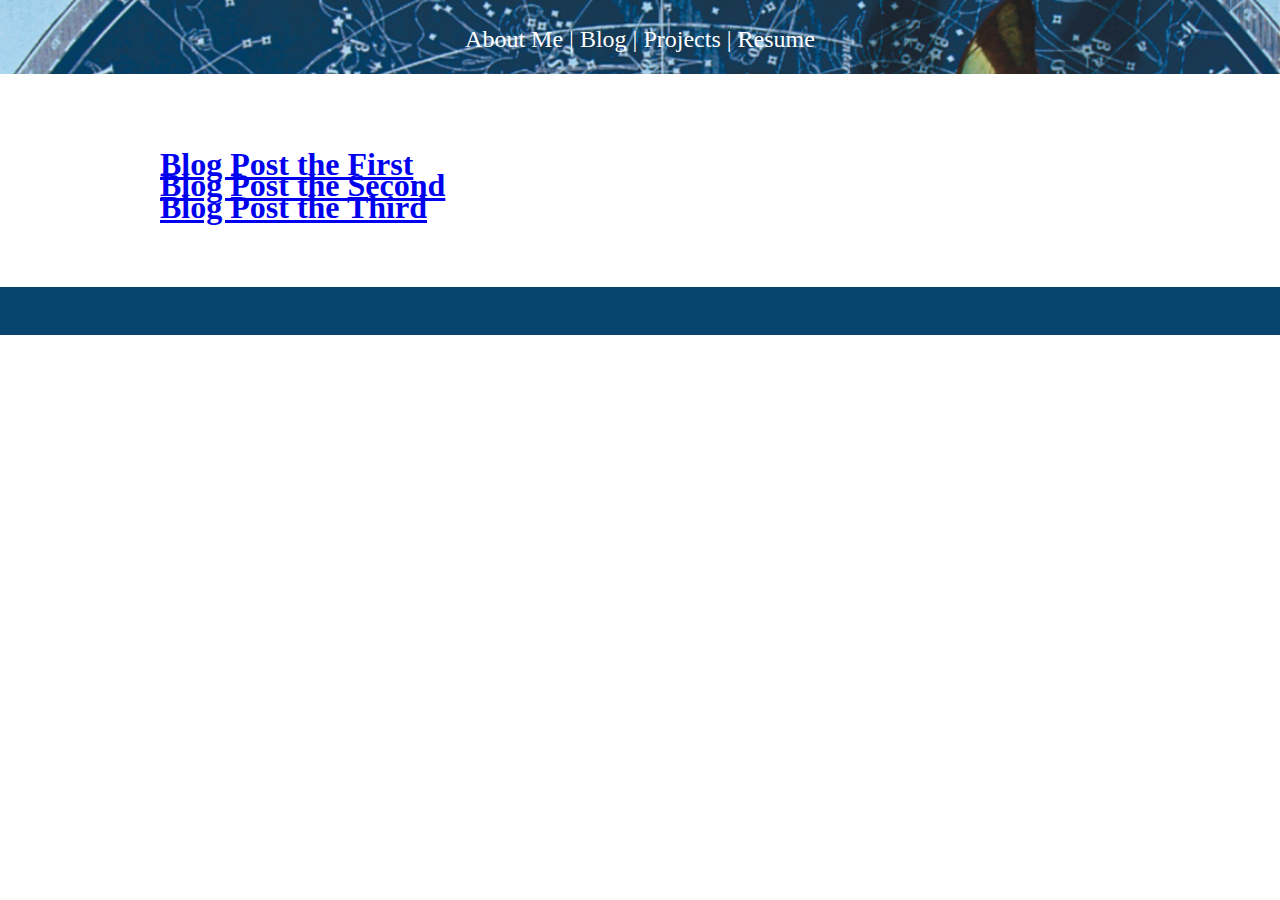
==== blog/index.html @ bcbd48c2 "build blog index" ====
<!DOCTYPE html>
<head>
  <title>Blog Post the Third</title>
  <meta charset="UTF-8">
  <link rel="stylesheet" type="text/css" href="../stylesheets/default.css">
  <link rel="stylesheet" type="text/css" href="../stylesheets/blog-stylesheet.css">
</head>

<header>
  <nav>
    <a href="#">About Me</a> |
    <a href="/blog">Blog</a> |
    <a href="#">Projects</a> |
    <a href="#">Resume</a>
  </nav>
</header>

<main>
  <h1 class="headline"><a href="/t1-git-blog.html">Blog Post the First</a></h1>
  <h1 class="headline"><a href="/c1-chefs-kitchen.html">Blog Post the Second</a></h1>
  <h1 class="headline"><a href="/t2-css-design.html">Blog Post the Third</a></h1>
</main>

<footer>
</footer>
---- stylesheets/default.css ----
header{
  position:relative;
  top:-10px;
  width: 100%;
  height: 10em;
  text-align: center;
  background: #07456F url("../imgs/joseph_cornell.jpg") no-repeat;
  background-size: cover;
  display: inline-block;
  color: #fff;
}

header a{
  color: #fff;
  text-decoration: none;

}

h1{
  font-size:5em;
  line-height: 0px;
}

header h1{
  line-height: inherit;
}

body {
  margin: auto;
  text-align: center;
}

img{
margin: auto;
display: block;
border-radius: 9em;
margin-top: 2em;
margin-bottom: 2em;
}

nav{
  padding-top: 1.5em;
}

.social{
  display: inline-block;
  border-radius: 0;
  padding-top: 3em;
}

footer{
  position: relative;
  bottom: 0px;
  width: 100%;
  height:2em;
  background: #07456F;
  padding: .5em;
}

footer a{
  color:#fff;
}
---- stylesheets/blog-stylesheet.css ----
header{
  height: 3.5em;
  font-size: 1.5em;
}

main{
  margin: 5em 10em;
  text-align: left;
}

.date{
  border-top: solid 1px #898989;
  text-align: right;
  padding-top:10px;
}

h1{
  font-size: 2em;
}
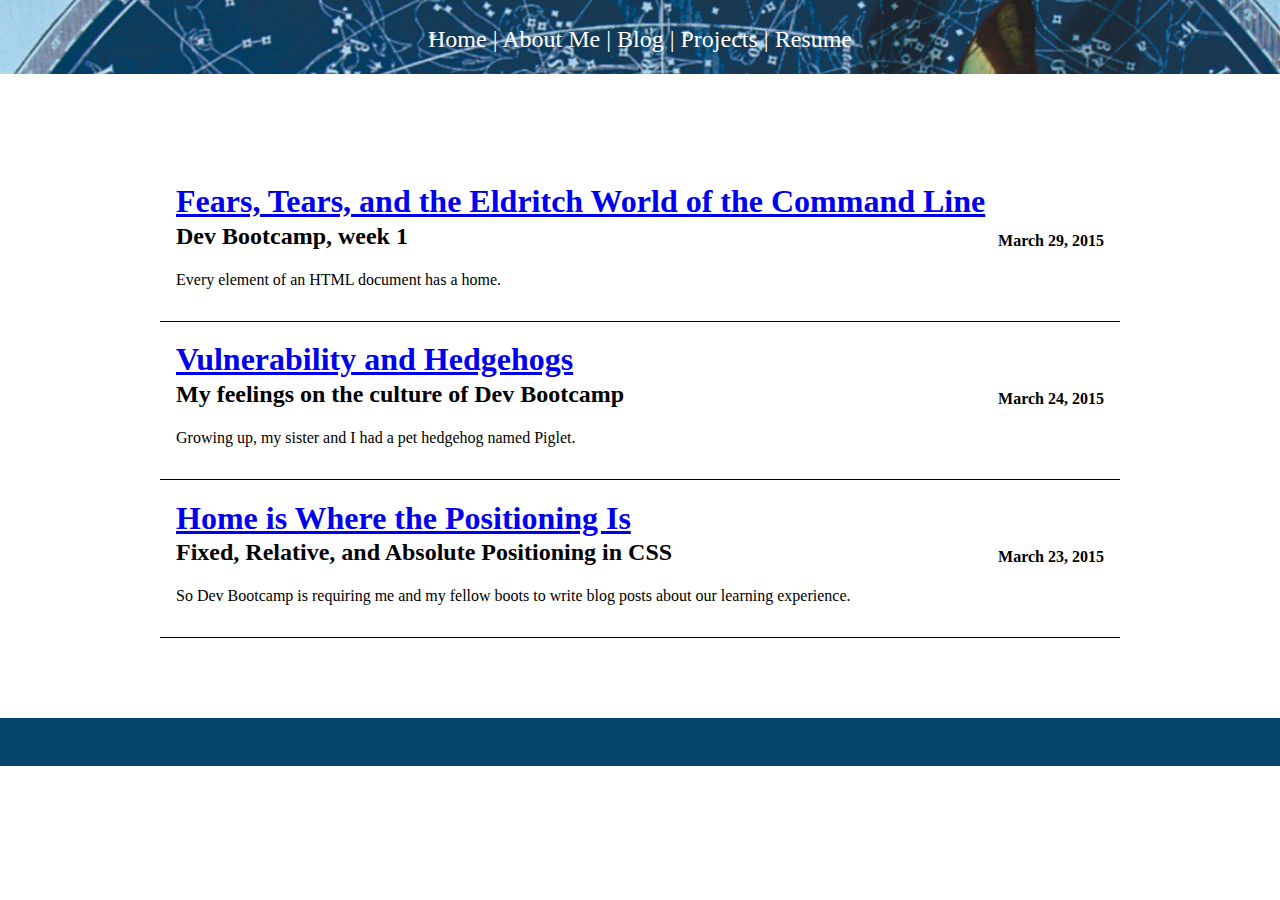
==== commit c92ded04: "add subtitles, dates, spacing, and borderto blog index page" ====
--- a/blog/index.html
+++ b/blog/index.html
@@ -1,13 +1,15 @@
 <!DOCTYPE html>
 <head>
-  <title>Blog Post the Third</title>
+  <title>Evangeline's Sweet Blog</title>
   <meta charset="UTF-8">
   <link rel="stylesheet" type="text/css" href="../stylesheets/default.css">
   <link rel="stylesheet" type="text/css" href="../stylesheets/blog-stylesheet.css">
+  <link rel="stylesheet" type="text/css" href="../stylesheets/blog-index.css">
 </head>
 
 <header>
   <nav>
+    <a href="../index.html">Home</a> |
     <a href="#">About Me</a> |
     <a href="/blog">Blog</a> |
     <a href="#">Projects</a> |
@@ -16,9 +18,32 @@
 </header>
 
 <main>
-  <h1 class="headline"><a href="/t1-git-blog.html">Blog Post the First</a></h1>
-  <h1 class="headline"><a href="/c1-chefs-kitchen.html">Blog Post the Second</a></h1>
-  <h1 class="headline"><a href="/t2-css-design.html">Blog Post the Third</a></h1>
+  <section>
+    <h1 class="headline"><a href="../blog/t1-git-blog.html">Fears, Tears, and the Eldritch World of the Command Line</a></h1>
+    <h2 class="subhead">Dev Bootcamp, week 1</h2>
+    <h4 class="date">March 29, 2015</h4>
+    <p>
+      Every element of an HTML document has a home.
+    </p>
+  </section>
+
+  <section>
+    <h1 class="headline"><a href="../blog/c1-chefs-kitchen.html">Vulnerability and Hedgehogs</a></h1>
+    <h2 class="subhead">My feelings on the culture of Dev Bootcamp</h2>
+    <h4 class="date">March 24, 2015</h4>
+    <p>
+      Growing up, my sister and I had a pet hedgehog named Piglet.
+    </p>
+  </section>
+
+  <section>
+    <h1 class="headline"><a href="../blog/t2-css-design.html">Home is Where the Positioning Is</a></h1>
+    <h2 class="subhead">Fixed, Relative, and Absolute Positioning in CSS</h2>
+    <h4 class="date">March 23, 2015</h4>
+    <p>
+      So Dev Bootcamp is requiring me and my fellow boots to write blog posts about our learning experience.
+    </p>
+  </section>
 </main>
 
 <footer>
--- a/stylesheets/blog-index.css
+++ b/stylesheets/blog-index.css
@@ -0,0 +1,9 @@
+.date{
+  border:0px;
+  margin-top: -48px;
+}
+
+section{
+  border-bottom: solid 1px black;
+  padding:1em;
+}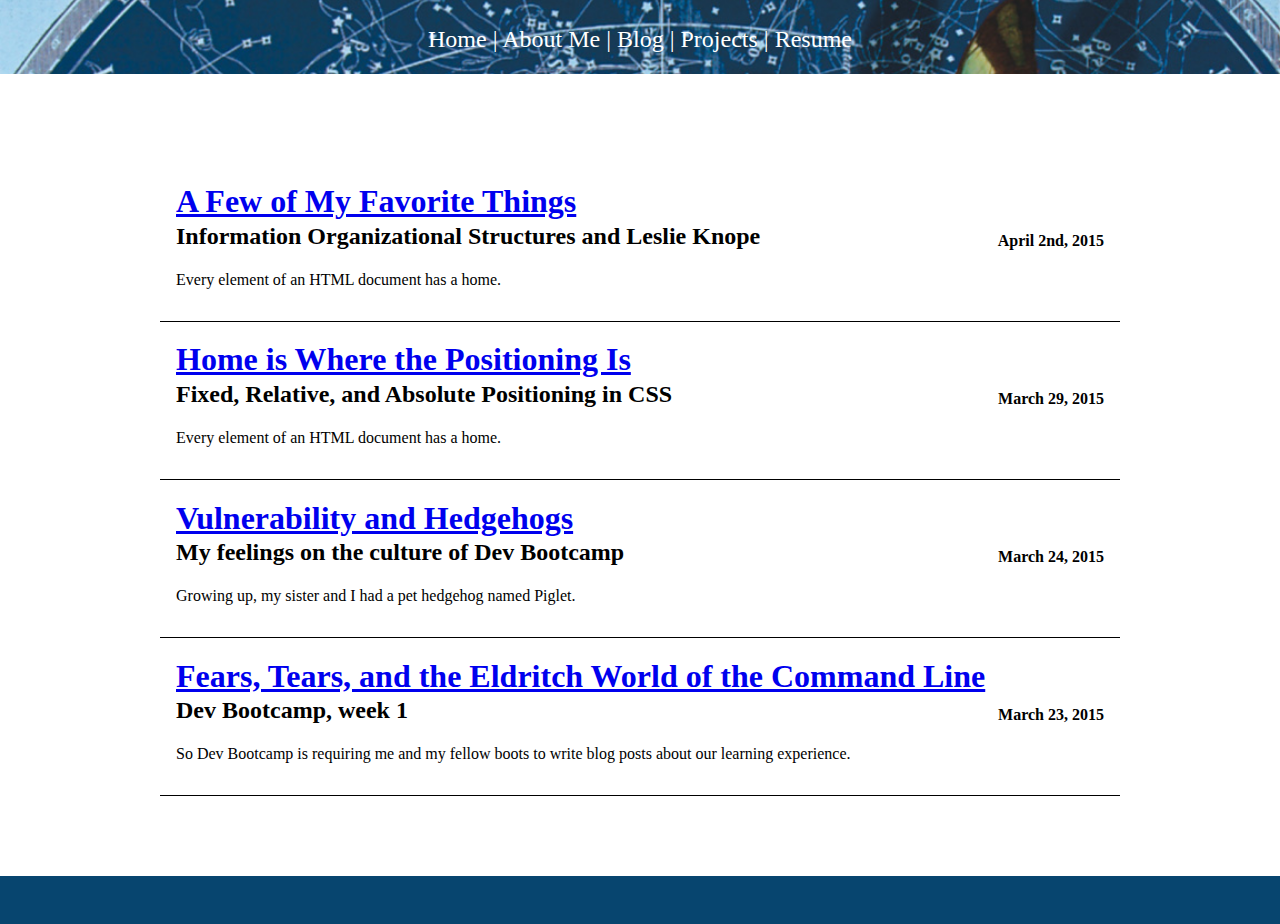
==== commit b44f1a13: "update blog index with new post" ====
--- a/blog/index.html
+++ b/blog/index.html
@@ -19,8 +19,17 @@
 
 <main>
   <section>
-    <h1 class="headline"><a href="../blog/t1-git-blog.html">Fears, Tears, and the Eldritch World of the Command Line</a></h1>
-    <h2 class="subhead">Dev Bootcamp, week 1</h2>
+    <h1 class="headline"><a href="../blog/t3-arrays-hashes.html">A Few of My Favorite Things</a></h1>
+    <h2 class="subhead">Information Organizational Structures and Leslie Knope</h2>
+    <h4 class="date">April 2nd, 2015</h4>
+    <p>
+      Every element of an HTML document has a home.
+    </p>
+  </section>
+
+  <section>
+    <h1 class="headline"><a href="../blog/t2-css-design.html">Home is Where the Positioning Is</a></h1>
+    <h2 class="subhead">Fixed, Relative, and Absolute Positioning in CSS</h2>
     <h4 class="date">March 29, 2015</h4>
     <p>
       Every element of an HTML document has a home.
@@ -37,8 +46,8 @@
   </section>
 
   <section>
-    <h1 class="headline"><a href="../blog/t2-css-design.html">Home is Where the Positioning Is</a></h1>
-    <h2 class="subhead">Fixed, Relative, and Absolute Positioning in CSS</h2>
+    <h1 class="headline"><a href="../blog/t1-git-blog.html">Fears, Tears, and the Eldritch World of the Command Line</a></h1>
+    <h2 class="subhead">Dev Bootcamp, week 1</h2>
     <h4 class="date">March 23, 2015</h4>
     <p>
       So Dev Bootcamp is requiring me and my fellow boots to write blog posts about our learning experience.
--- a/stylesheets/default.css
+++ b/stylesheets/default.css
@@ -51,7 +51,6 @@
 footer{
   position: relative;
   bottom: 0px;
-  width: 100%;
   height:2em;
   background: #07456F;
   padding: .5em;
--- a/stylesheets/blog-stylesheet.css
+++ b/stylesheets/blog-stylesheet.css
@@ -16,4 +16,13 @@
 
 h1{
   font-size: 2em;
+}
+
+footer{
+  color:#fff;
+}
+
+code{
+  color: #000;
+  text-decoration: none;
 }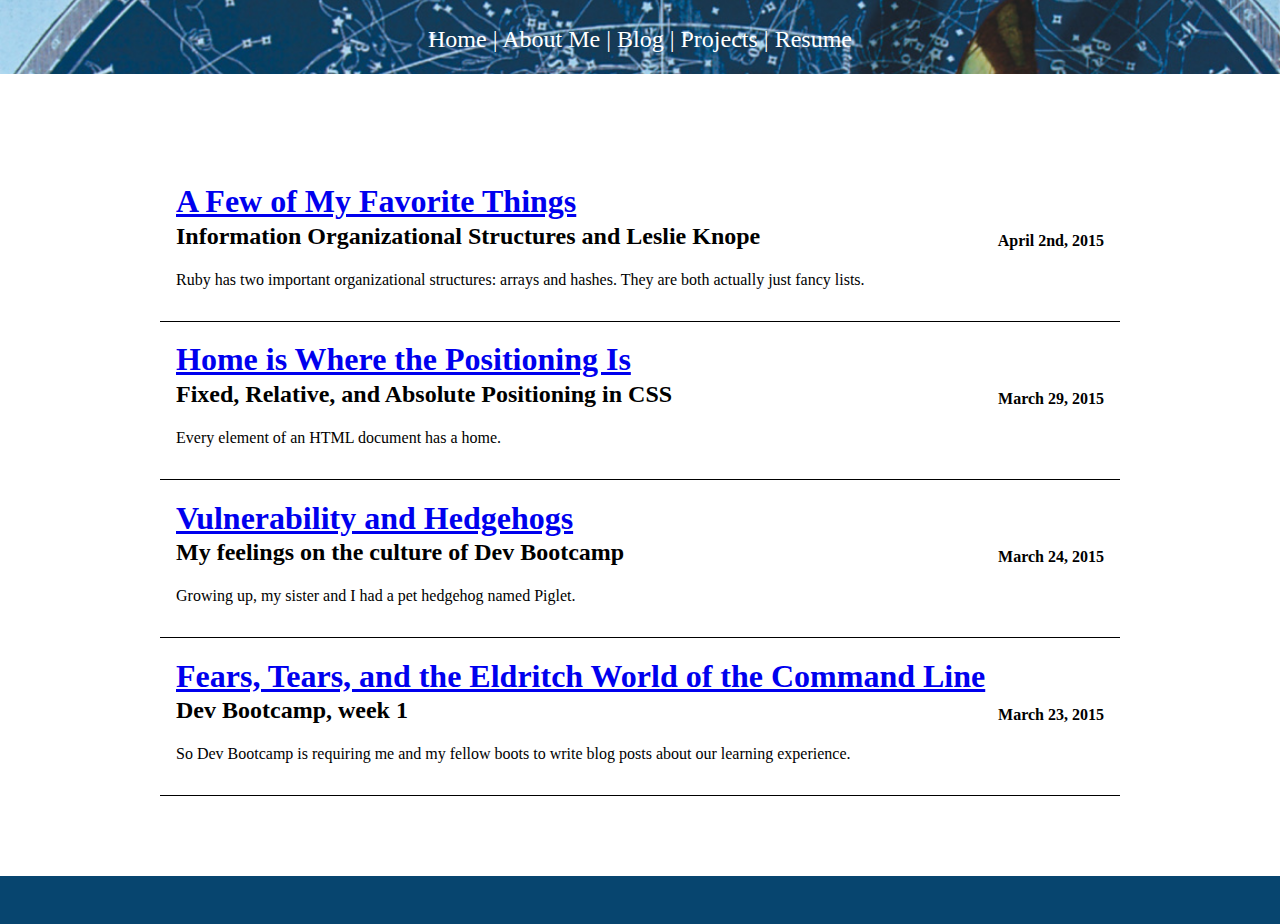
==== commit 30b4cda5: "fix arrays&hashes blog teaser on blog index page" ====
--- a/blog/index.html
+++ b/blog/index.html
@@ -23,7 +23,7 @@
     <h2 class="subhead">Information Organizational Structures and Leslie Knope</h2>
     <h4 class="date">April 2nd, 2015</h4>
     <p>
-      Every element of an HTML document has a home.
+      Ruby has two important organizational structures: arrays and hashes. They are both actually just fancy lists.
     </p>
   </section>
 
